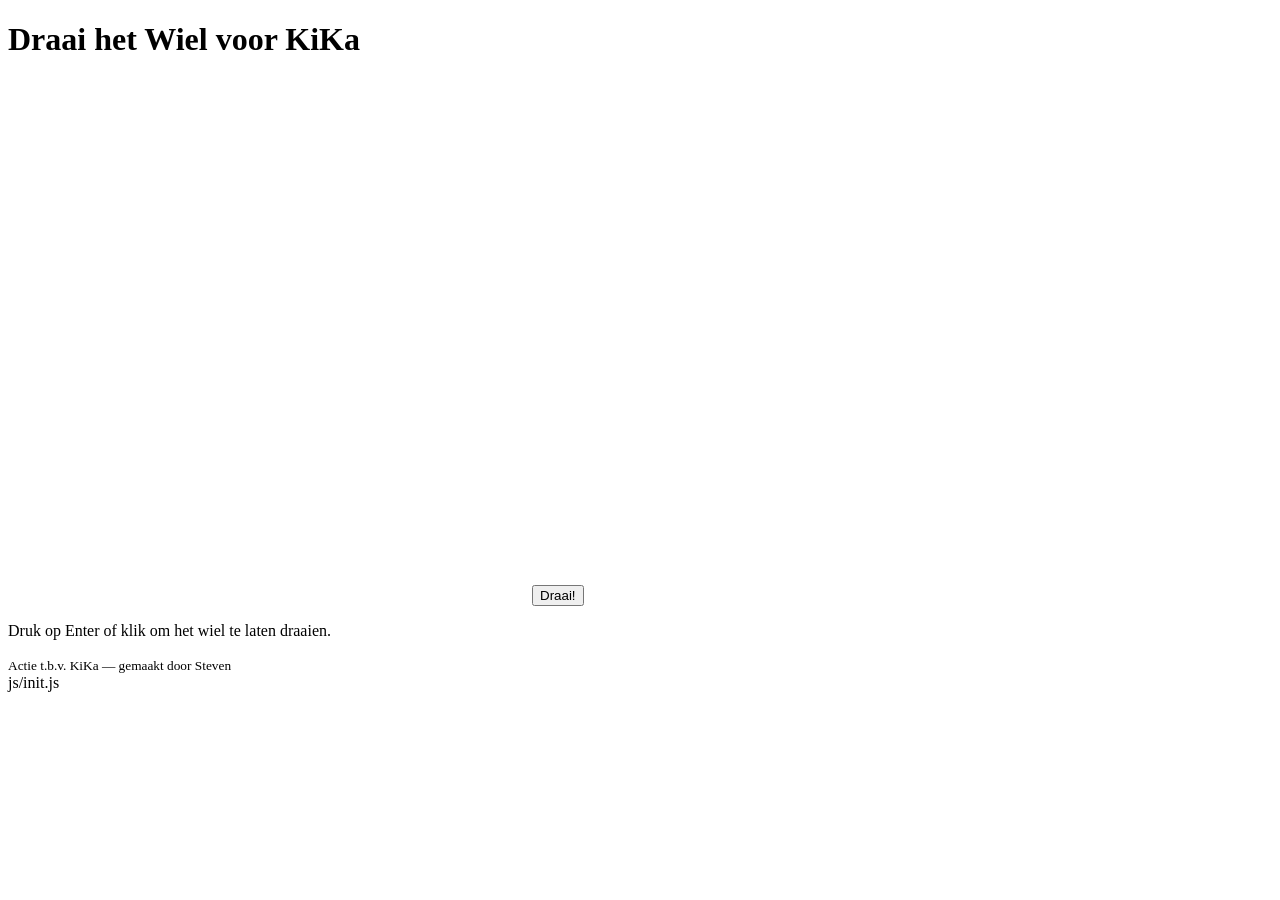
==== index.html @ f9c800c4 "Update index.html" ====
<!DOCTYPE html>
<html lang="nl">
<head>
  <meta charset="UTF-8" />
  <meta name="viewport" content="width=device-width, initial-scale=1" />

  <title>Draai het Wiel voor KiKa</title>

  <!-- Open Graph voor delen -->
  <meta property="og:title" content="Draai het Wiel voor KiKa" />
  <meta property="og:description" content="Spin en steun KiKa — wie wint de volgende prijs?" />

  <!-- Laat voorlopig weg als logo verwijderd is -->
  <!-- <meta property="og:image" content="assets/img/kika-logo.png" /> -->

  <!-- ✔️ HIER WAS DE FOUT -->
  <link rel="stylesheet" href="css <header class="site-header">
    <h1>Draai het Wiel voor KiKa</h1>
  </header>

  <main>

    <section class="wheel-wrap">

      <!-- WIEL CANVAS -->
      <canvas 
        id="wheelCanvas" 
        width="520" 
        height="520" 
        aria-label="Prijzenwiel">
      </canvas>

      <!-- SPIN KNOP -->
      <button id="spinBtn" class="spin-btn" aria-describedby="spinHint">
        Draai!
      </button>

      <!-- Toegankelijkheids-hint -->
      <p id="spinHint" class="visually-hidden">
        Druk op Enter of klik om het wiel te laten draaien.
      </p>

    </section>

    <!-- A11y: live announcer -->
    <div id="winnerLive" class="visually-hidden" aria-live="polite"></div>

    <!-- Popup wordt hier geplaatst -->
    <div id="popupRoot" hidden></div>

  </main>

  <footer class="site-footer">
    <small>Actie t.b.v. KiKa — gemaakt door Steven</small>
  </footer>

  <!-- ✔️ HIER WAS DE ANDERE FOUT -->
  js/init.js</script>

</body>
</html>
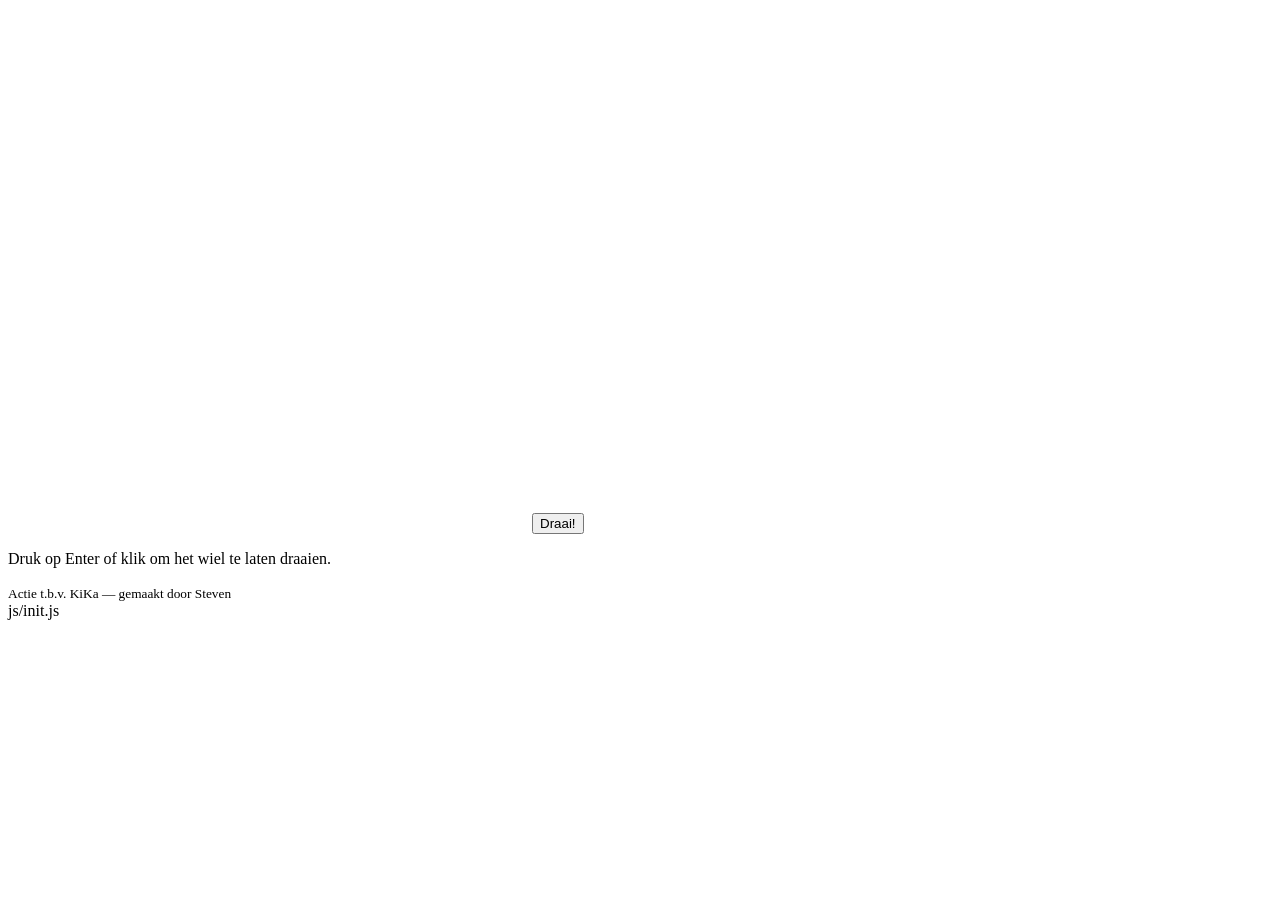
==== commit 7eb8d0f7: "Update index.html" ====
--- a/index.html
+++ b/index.html
@@ -13,8 +13,8 @@
   <!-- Laat voorlopig weg als logo verwijderd is -->
   <!-- <meta property="og:image" content="assets/img/kika-logo.png" /> -->
 
-  <!-- ✔️ HIER WAS DE FOUT -->
-  <link rel="stylesheet" href="css <header class="site-header">
+<link rel="stylesheet" href="css/style.csss/init
+  
     <h1>Draai het Wiel voor KiKa</h1>
   </header>
 
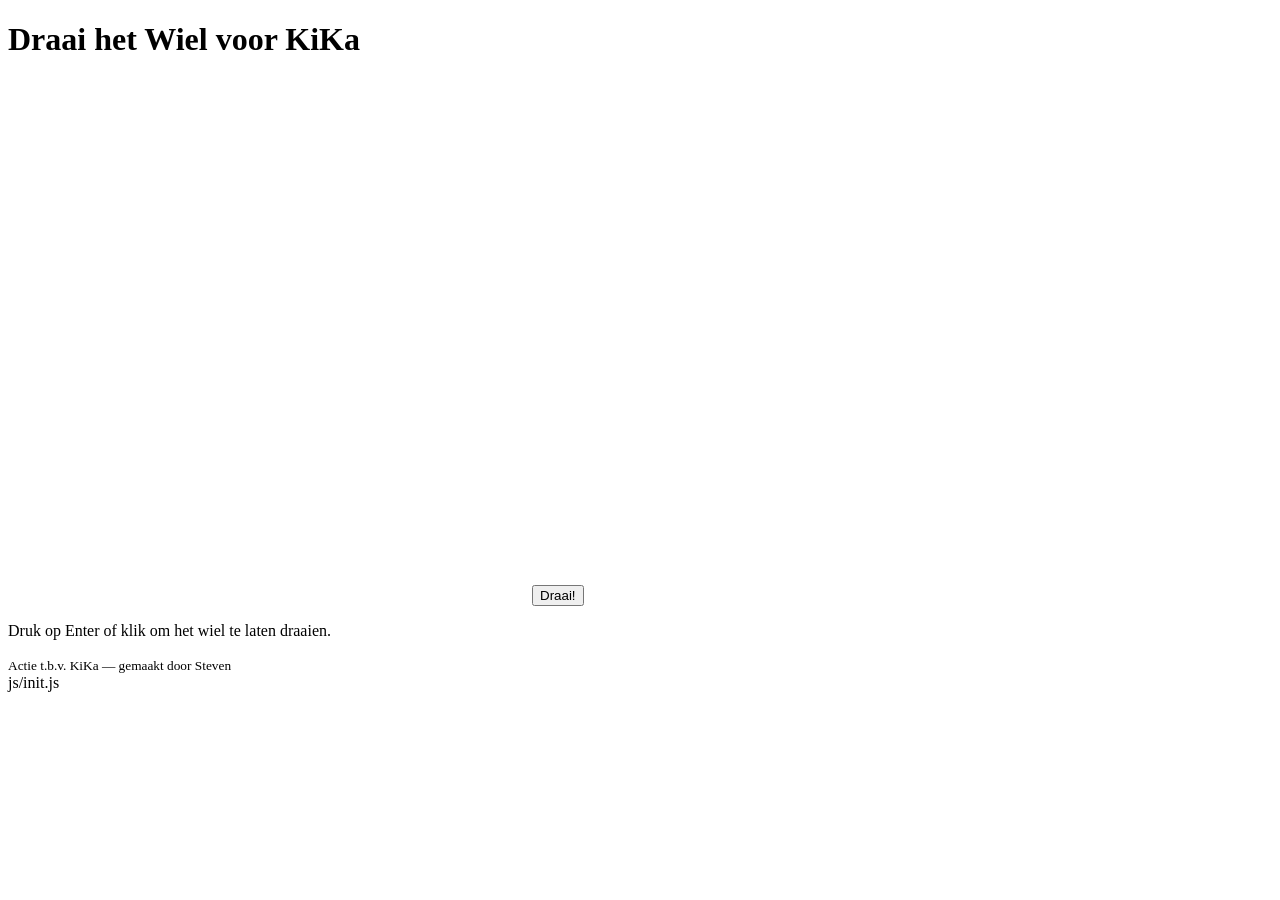
==== commit 9f485275: "Update index.html" ====
--- a/index.html
+++ b/index.html
@@ -13,7 +13,7 @@
   <!-- Laat voorlopig weg als logo verwijderd is -->
   <!-- <meta property="og:image" content="assets/img/kika-logo.png" /> -->
 
-<link rel="stylesheet" href="css/style.csss/init
+<link rel="stylesheet" href="css/style.css/init">
   
     <h1>Draai het Wiel voor KiKa</h1>
   </header>
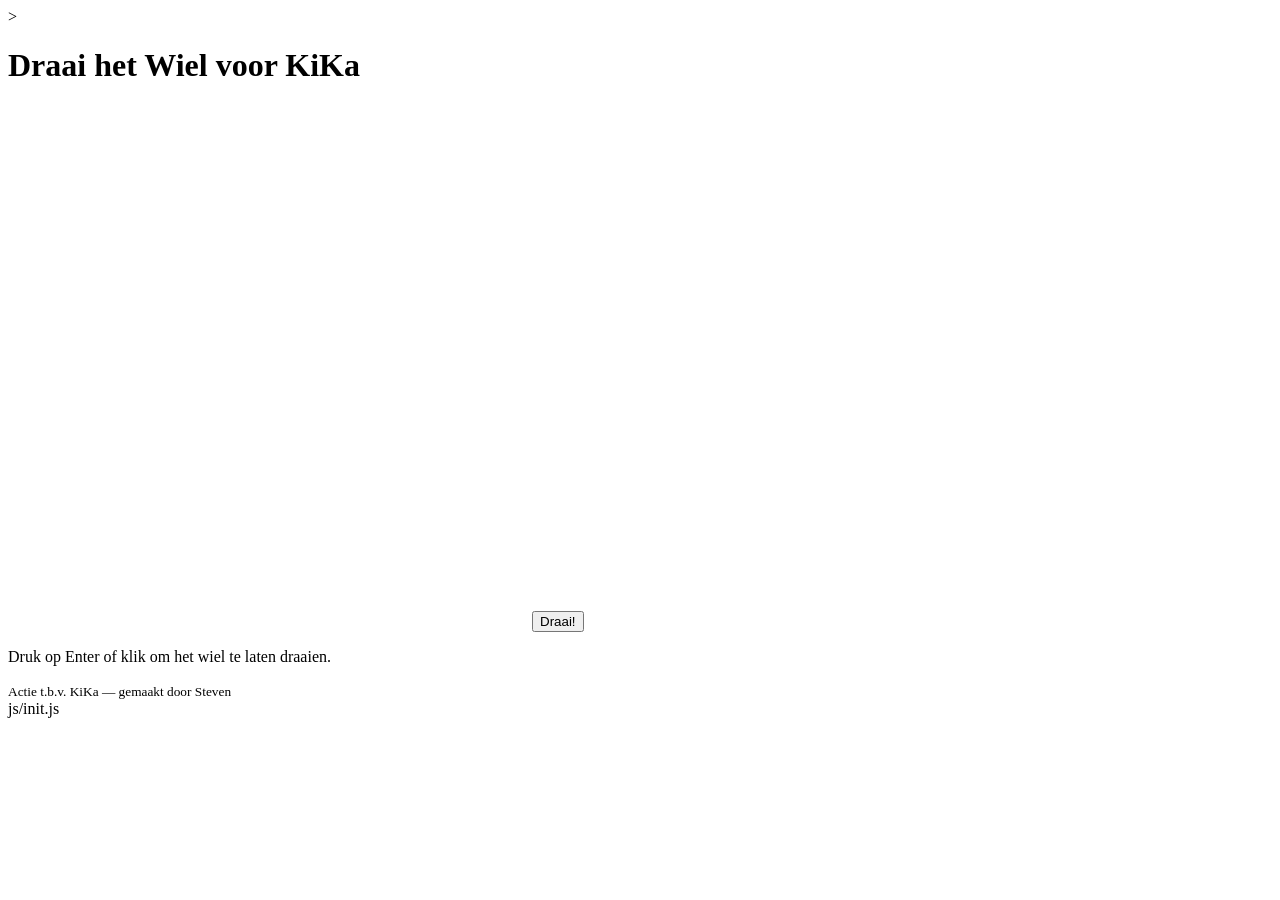
==== commit 5409249b: "Update index.html" ====
--- a/index.html
+++ b/index.html
@@ -13,7 +13,9 @@
   <!-- Laat voorlopig weg als logo verwijderd is -->
   <!-- <meta property="og:image" content="assets/img/kika-logo.png" /> -->
 
-<link rel="stylesheet" href="css/style.css/init">
+<link rel="stylesheet" href="css/style.css/init"
+css/style.css
+js/init.js</script>>
   
     <h1>Draai het Wiel voor KiKa</h1>
   </header>
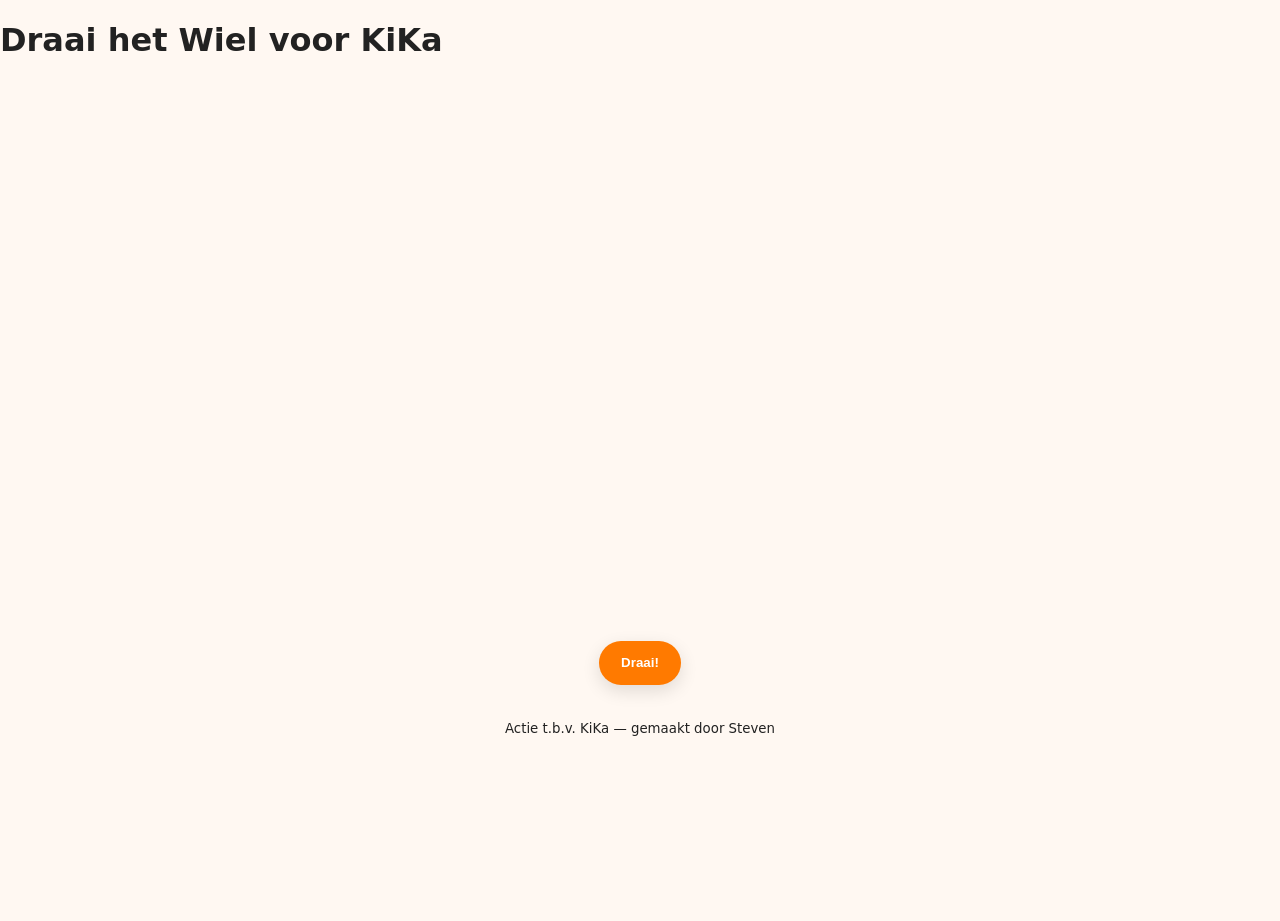
==== commit ca407421: "Update index.html" ====
--- a/index.html
+++ b/index.html
@@ -1,3 +1,4 @@
+
 <!DOCTYPE html>
 <html lang="nl">
 <head>
@@ -9,14 +10,15 @@
   <!-- Open Graph voor delen -->
   <meta property="og:title" content="Draai het Wiel voor KiKa" />
   <meta property="og:description" content="Spin en steun KiKa — wie wint de volgende prijs?" />
-
-  <!-- Laat voorlopig weg als logo verwijderd is -->
   <!-- <meta property="og:image" content="assets/img/kika-logo.png" /> -->
 
-<link rel="stylesheet" href="css/style.css/init"
-css/style.css
-js/init.js</script>>
-  
+  <!-- CSS -->
+  <link rel="stylesheet" href="css/style.css" />
+</head>
+
+<body>
+
+  <header>
     <h1>Draai het Wiel voor KiKa</h1>
   </header>
 
@@ -44,10 +46,10 @@
 
     </section>
 
-    <!-- A11y: live announcer -->
+    <!-- Live announcer voor screenreaders -->
     <div id="winnerLive" class="visually-hidden" aria-live="polite"></div>
 
-    <!-- Popup wordt hier geplaatst -->
+    <!-- Popup root -->
     <div id="popupRoot" hidden></div>
 
   </main>
@@ -56,8 +58,8 @@
     <small>Actie t.b.v. KiKa — gemaakt door Steven</small>
   </footer>
 
-  <!-- ✔️ HIER WAS DE ANDERE FOUT -->
-  js/init.js</script>
+  <!-- JS -->
+  <script src="js/init.js"></script>
 
 </body>
 </html>
--- a/css/style.css
+++ b/css/style.css
@@ -0,0 +1,111 @@
+/* =========
+   Basis thema & toegankelijkheid
+   ========= */
+:root {
+  --kika-orange: #ff7a00;   /* kies één waarde en blijf consistent */
+  --kika-purple: #6a1b9a;
+  --bg: #fff8f2;
+  --text: #222;
+}
+
+/* Respecteer voorkeuren gebruiker t.a.v. beweging */
+@media (prefers-reduced-motion: reduce) {
+  * {
+    animation-duration: 0.01ms !important;
+    animation-iteration-count: 1 !important;
+    transition-duration: 0.01ms !important;
+  }
+}
+
+html, body {
+  height: 100%;
+}
+
+body {
+  font-family: system-ui, -apple-system, Segoe UI, Roboto, Arial, sans-serif;
+  background: var(--bg);
+  color: var(--text);
+  margin: 0;
+}
+
+/* ===== Visually hidden utility (voor ARIA live regions en hulpteksten) ===== */
+.visually-hidden {
+  position: absolute !important;
+  width: 1px; height: 1px;
+  padding: 0; margin: -1px;
+  overflow: hidden; clip: rect(0 0 0 0);
+  white-space: nowrap; border: 0;
+}
+
+/* ===== Header/Footer ===== */
+.site-header, .site-footer {
+  display: flex; align-items: center; justify-content: center;
+  gap: .75rem; padding: .75rem 1rem;
+}
+
+.logo { height: 48px; }
+
+/* ===== Wiel + canvas ===== */
+.wheel-wrap {
+  display: grid; place-items: center;
+  gap: 1rem; padding: 1.5rem;
+}
+
+/* Canvas responsief zonder te blurren te veel */
+#wheelCanvas {
+  max-width: 92vw;
+  height: auto;
+  image-rendering: -webkit-optimize-contrast;
+  image-rendering: crisp-edges;
+}
+
+/* ===== Spin-knop ===== */
+.spin-btn {
+  background: var(--kika-orange);
+  color: #fff;
+  border: 0; border-radius: 999px;
+  padding: .9rem 1.4rem;
+  font-weight: 700;
+  cursor: pointer;
+  box-shadow: 0 6px 18px rgb(0 0 0 / 12%);
+  transition: transform .12s ease, box-shadow .12s ease;
+}
+.spin-btn:hover { transform: translateY(-1px); box-shadow: 0 10px 22px rgb(0 0 0 / 16%); }
+.spin-btn:active { transform: translateY(0); box-shadow: 0 4px 12px rgb(0 0 0 / 10%); }
+.spin-btn:disabled { opacity: .6; cursor: not-allowed; }
+
+.spin-btn:focus-visible {
+  outline: 3px solid #000; /* hoog contrast */
+  outline-offset: 3px;
+}
+
+/* ===== Popup ===== */
+.popup-backdrop { 
+  position: fixed; inset: 0;
+  background: rgba(0,0,0,.55);
+  display: grid; place-items: center;
+  z-index: 999;
+}
+.popup-card {
+  background: #fff;
+  color: #111;
+  padding: 1.25rem 1.5rem;
+  border-radius: 14px;
+  max-width: 28rem; width: calc(100% - 2rem);
+  box-shadow: 0 18px 60px rgba(0,0,0,.25);
+}
+.popup-card h2 { margin-top: 0; }
+
+/* ===== Confetti (lichte DOM-variant) ===== */
+.confetti {
+  position: fixed; top: -10px; left: 0;
+  width: 8px; height: 14px;
+  transform: translateX(var(--x));
+  animation: fall var(--d) linear forwards;
+}
+@keyframes fall {
+  to {
+    transform: translate(var(--x), 100vh) rotate(600deg);
+    opacity: .85;
+  }
+}
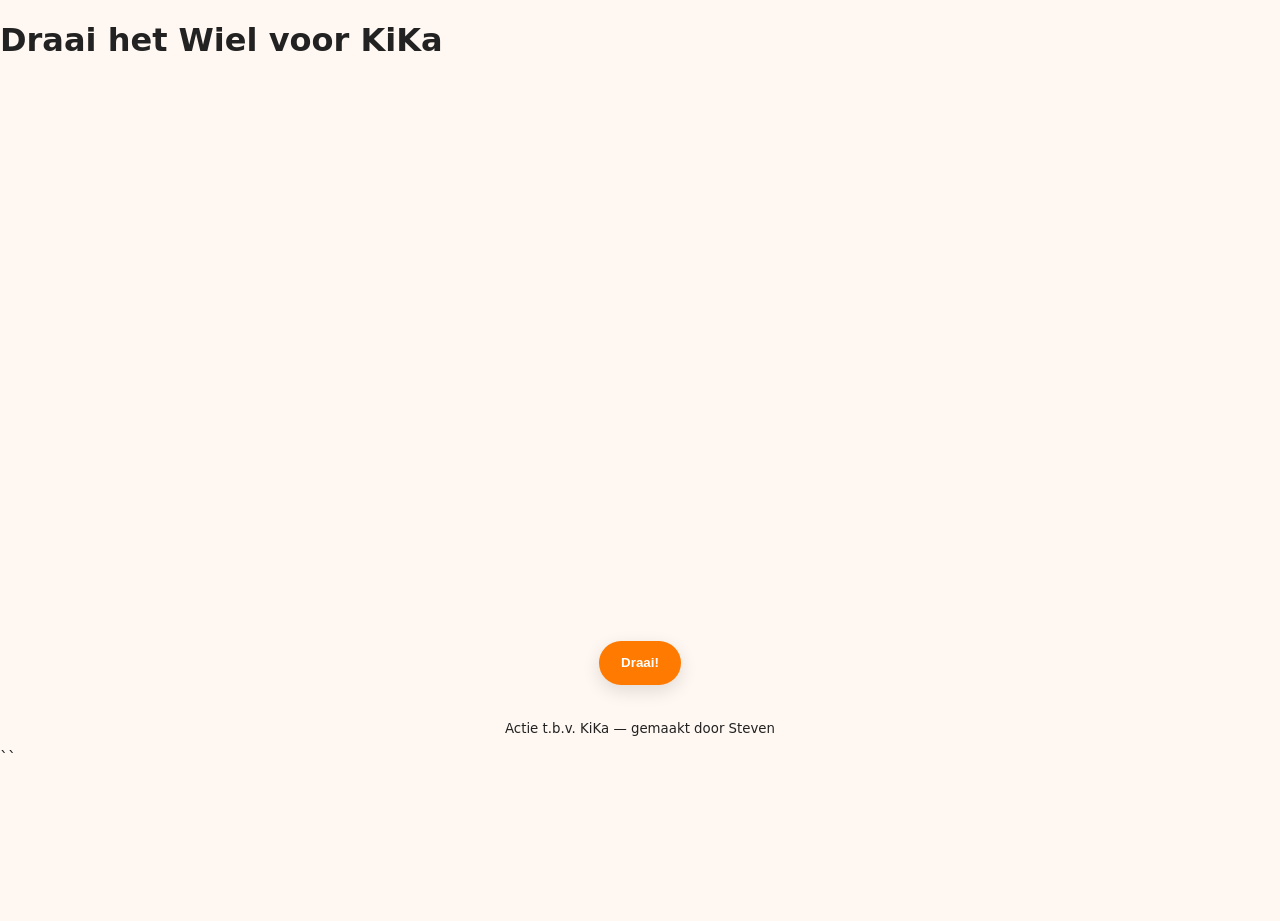
==== commit 5f8a4c9f: "Update index.html" ====
--- a/index.html
+++ b/index.html
@@ -1,4 +1,3 @@
-
 <!DOCTYPE html>
 <html lang="nl">
 <head>
@@ -7,13 +6,8 @@
 
   <title>Draai het Wiel voor KiKa</title>
 
-  <!-- Open Graph voor delen -->
-  <meta property="og:title" content="Draai het Wiel voor KiKa" />
-  <meta property="og:description" content="Spin en steun KiKa — wie wint de volgende prijs?" />
-  <!-- <meta property="og:image" content="assets/img/kika-logo.png" /> -->
-
   <!-- CSS -->
-  <link rel="stylesheet" href="css/style.css" />
+  <link rel="stylesheet" href="css/style.css">
 </head>
 
 <body>
@@ -26,30 +20,13 @@
 
     <section class="wheel-wrap">
 
-      <!-- WIEL CANVAS -->
-      <canvas 
-        id="wheelCanvas" 
-        width="520" 
-        height="520" 
-        aria-label="Prijzenwiel">
-      </canvas>
+      <canvas id="wheelCanvas" width="520" height="520"></canvas>
 
-      <!-- SPIN KNOP -->
-      <button id="spinBtn" class="spin-btn" aria-describedby="spinHint">
-        Draai!
-      </button>
-
-      <!-- Toegankelijkheids-hint -->
-      <p id="spinHint" class="visually-hidden">
-        Druk op Enter of klik om het wiel te laten draaien.
-      </p>
+      <button id="spinBtn" class="spin-btn">Draai!</button>
 
     </section>
 
-    <!-- Live announcer voor screenreaders -->
     <div id="winnerLive" class="visually-hidden" aria-live="polite"></div>
-
-    <!-- Popup root -->
     <div id="popupRoot" hidden></div>
 
   </main>
@@ -58,8 +35,14 @@
     <small>Actie t.b.v. KiKa — gemaakt door Steven</small>
   </footer>
 
-  <!-- JS -->
+  <!-- JavaScript (juiste volgorde!) -->
+  <script src="js/config.js"></script>
+  <script src="js/prizes.js"></script>
+  <script src="js/wheel.js"></script>
+  <script src="js/spin.js"></script>
+  <script src="js/popup.js"></script>
   <script src="js/init.js"></script>
 
 </body>
 </html>
+``
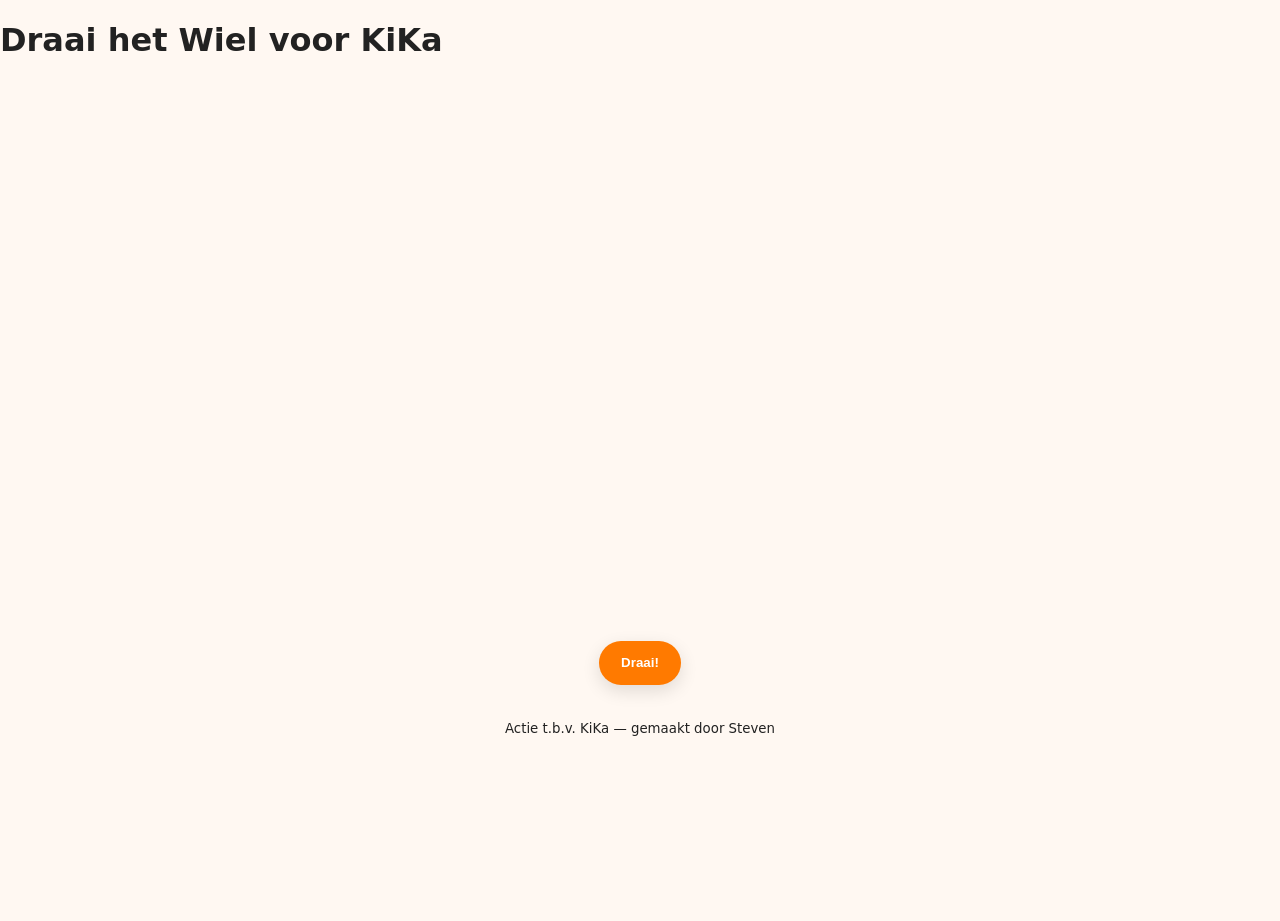
==== commit e84a9910: "Update index.html" ====
--- a/index.html
+++ b/index.html
@@ -6,7 +6,6 @@
 
   <title>Draai het Wiel voor KiKa</title>
 
-  <!-- CSS -->
   <link rel="stylesheet" href="css/style.css">
 </head>
 
@@ -35,7 +34,7 @@
     <small>Actie t.b.v. KiKa — gemaakt door Steven</small>
   </footer>
 
-  <!-- JavaScript (juiste volgorde!) -->
+  <!-- Scripts: juiste volgorde -->
   <script src="js/config.js"></script>
   <script src="js/prizes.js"></script>
   <script src="js/wheel.js"></script>
@@ -45,4 +44,3 @@
 
 </body>
 </html>
-``
